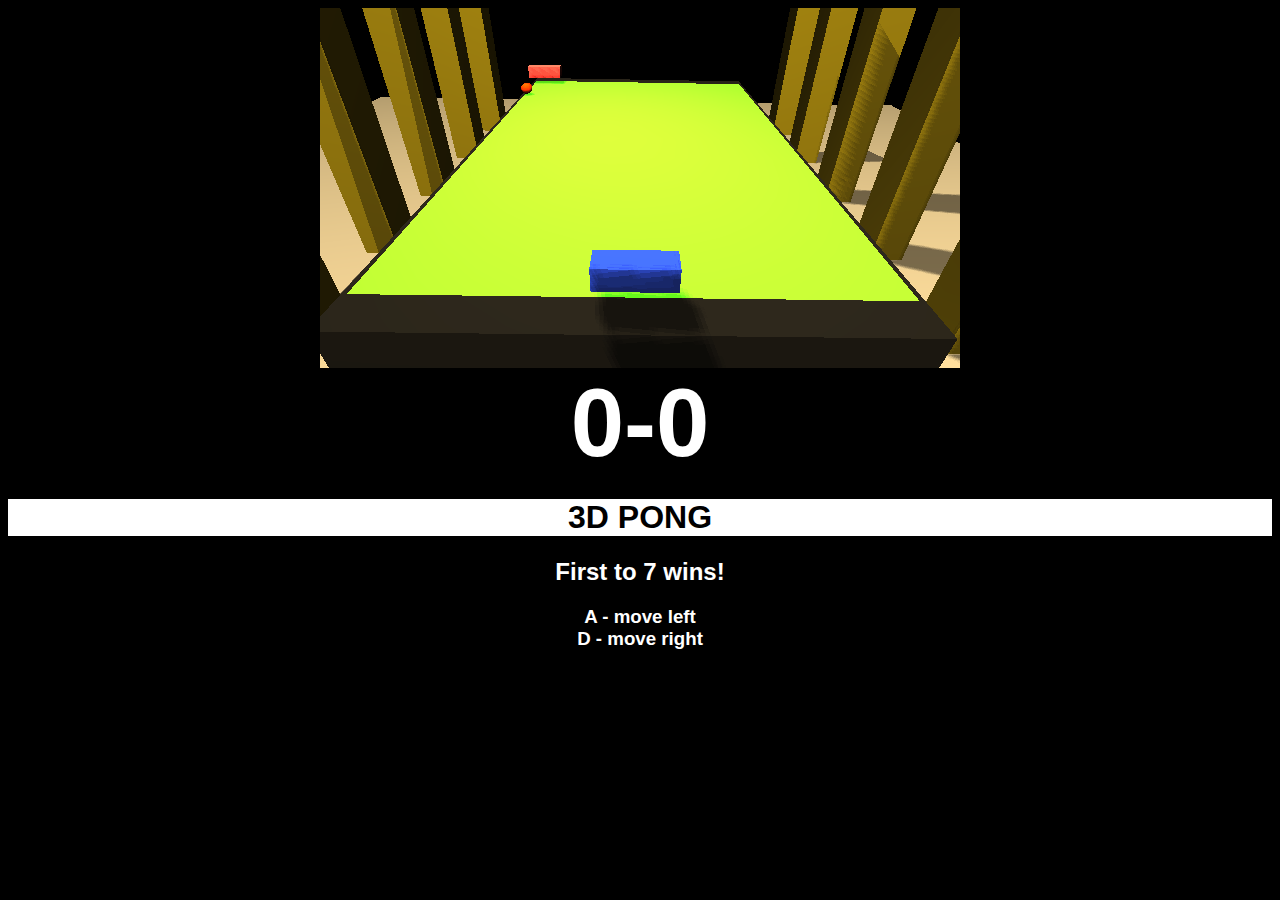
==== pong/index.html @ ae8530ef "Basic Pong game shamelessly borrowed" ====
<!doctype html>
<html>
	<head>
		<title>Game</title>
		<style>
			body {
				background-color: black;
			}
			#gameCanvas {
				background-color: black;
				width: 640px;
				height: 360px;
				margin: auto;
				align: center;
			}
			#scoreboard {
				text-align: center;
				font-family: Segoe UI, Helvetica, Ubuntu, sans-serif;
				color: white;
			}
			#scores {
				font-size:600%; 
				padding:0; 
				margin:0;
				color: white;
			}
			#title {
				background-color: white;
				color: black;
			}
		</style>
	</head>
	<body onload='setup();'>
		<div id='gameCanvas'></div>
		<script src='./Scripts/three.min.js'></script>
		<script src='./Scripts/keyboard.js'></script>
		<script src='./Scripts/game.js'></script>
		<div id='scoreboard'>
			<h1 id='scores'>0-0</h1>
			<h1 id='title'>3D PONG</h1>
			<h2 id='winnerBoard'>First to 7 wins!</h2>
			<h3>A - move left
			<br>D - move right</h3>
		</div>
	</body>
</html>
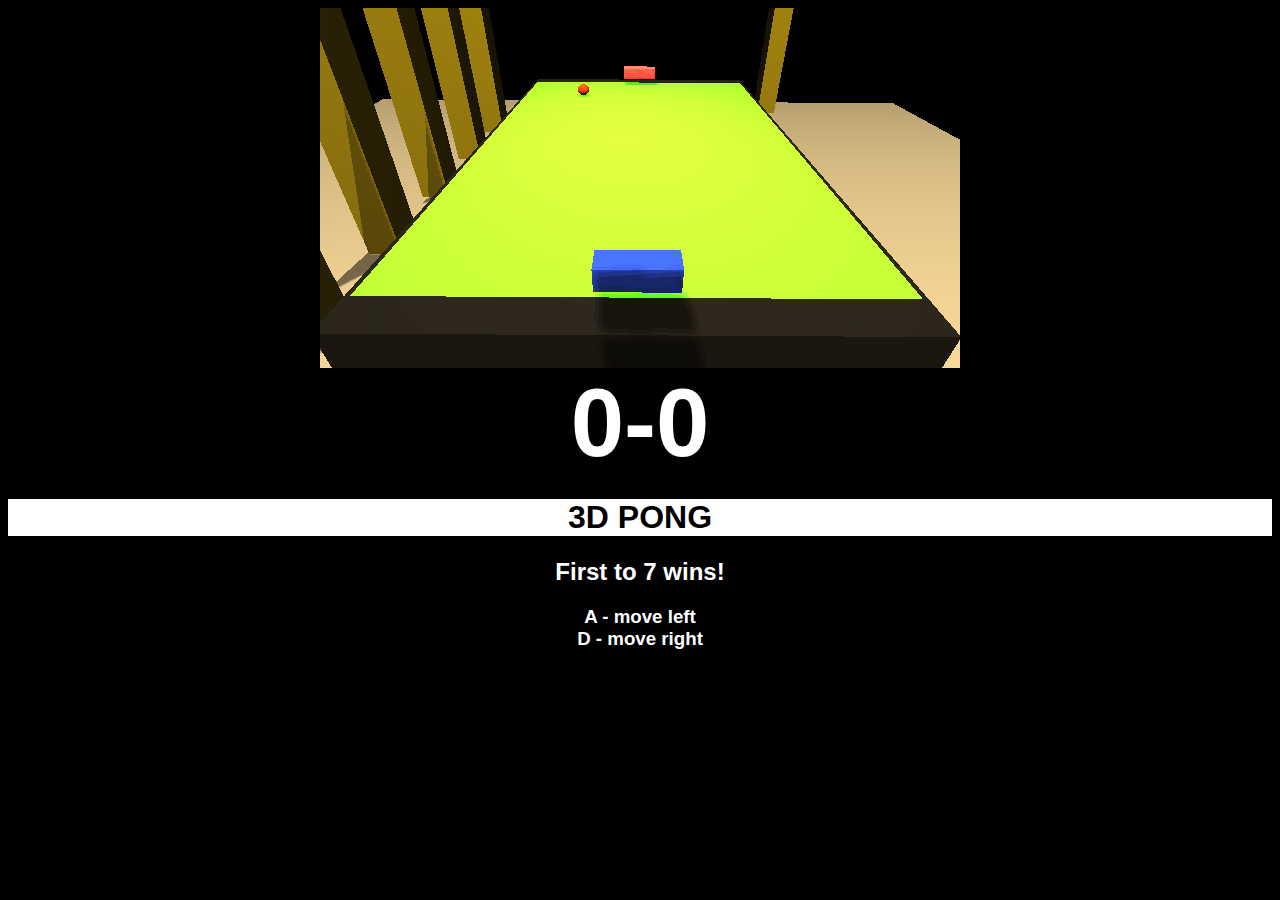
==== commit 6d0d81f6: "Sorting files" ====
--- a/pong/index.html
+++ b/pong/index.html
@@ -19,8 +19,8 @@
 				color: white;
 			}
 			#scores {
-				font-size:600%; 
-				padding:0; 
+				font-size:600%;
+				padding:0;
 				margin:0;
 				color: white;
 			}
@@ -32,9 +32,9 @@
 	</head>
 	<body onload='setup();'>
 		<div id='gameCanvas'></div>
-		<script src='./Scripts/three.min.js'></script>
-		<script src='./Scripts/keyboard.js'></script>
-		<script src='./Scripts/game.js'></script>
+		<script src='./js/three.min.js'></script>
+		<script src='./js/keyboard.js'></script>
+		<script src='./js/game.js'></script>
 		<div id='scoreboard'>
 			<h1 id='scores'>0-0</h1>
 			<h1 id='title'>3D PONG</h1>
@@ -43,4 +43,4 @@
 			<br>D - move right</h3>
 		</div>
 	</body>
-</html>+</html>
